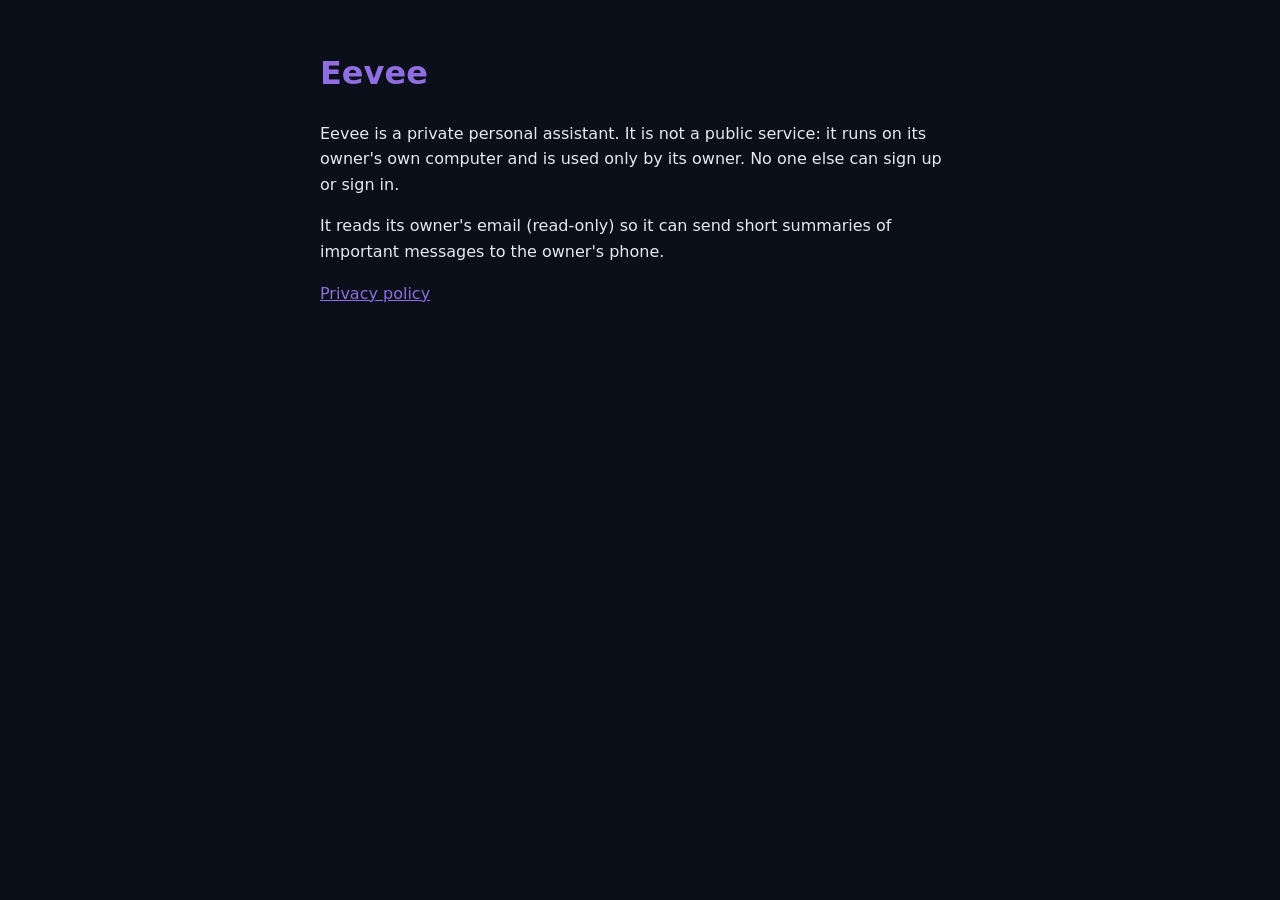
==== index.html @ 6775dc61 "Eevee info pages: homepage and privacy policy" ====
<!doctype html>
<html lang="en"><head><meta charset="utf-8"><meta name="viewport" content="width=device-width,initial-scale=1">
<title>Eevee</title><link rel="stylesheet" href="style.css"></head>
<body><main>
<h1>Eevee</h1>
<p>Eevee is a private personal assistant. It is not a public service: it runs on its owner's own computer and is used only by its owner. No one else can sign up or sign in.</p>
<p>It reads its owner's email (read-only) so it can send short summaries of important messages to the owner's phone.</p>
<p><a href="privacy.html">Privacy policy</a></p>
</main></body></html>
---- style.css ----
:root{--bg:#0b0f19;--fg:#e6e9f2;--muted:#9aa3b8;--accent:#8E6EE0}
body{margin:0;background:var(--bg);color:var(--fg);font:16px/1.6 system-ui,sans-serif}
main{max-width:640px;margin:0 auto;padding:48px 16px}
h1{color:var(--accent);margin-top:0}a{color:var(--accent)}small{color:var(--muted)}
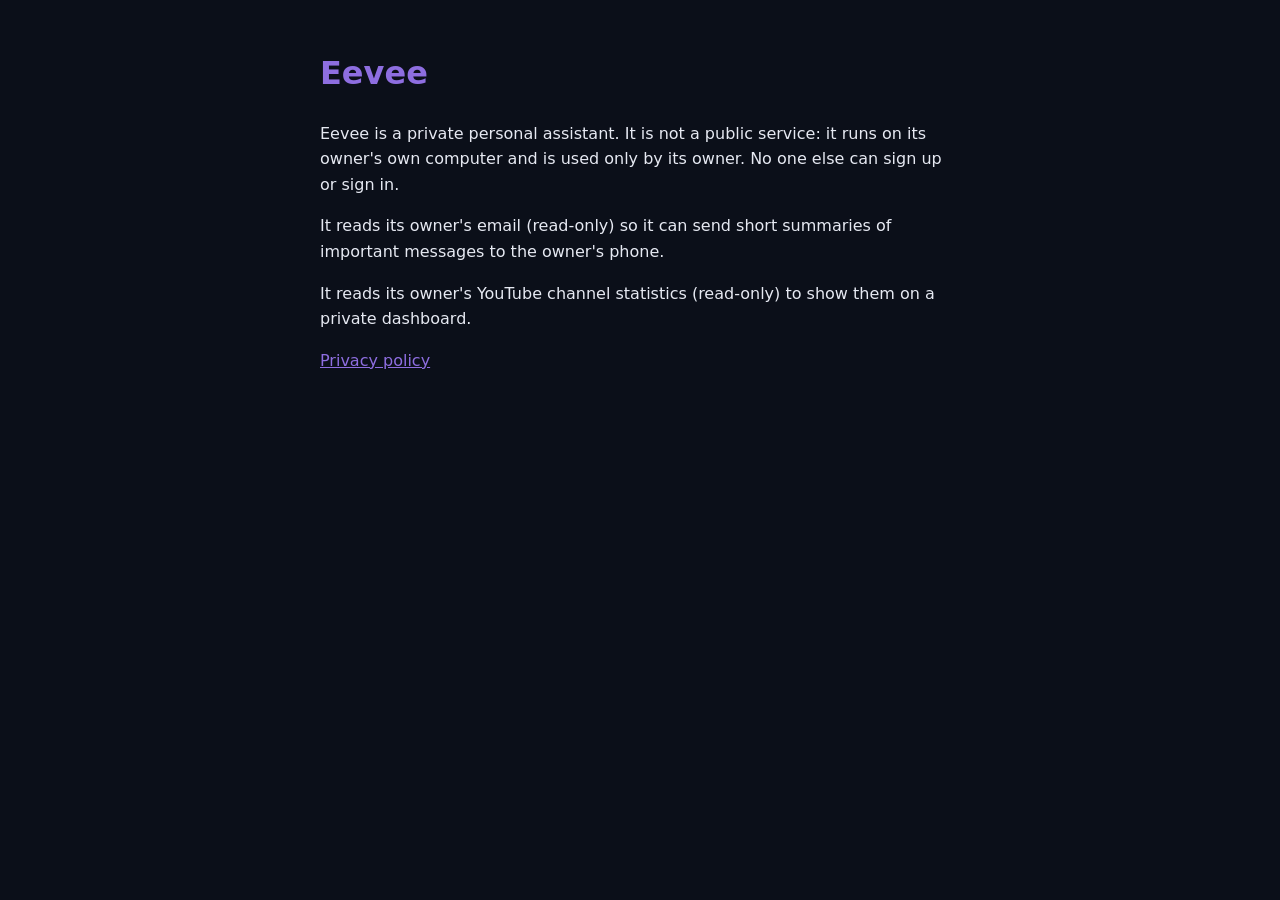
==== commit 87b4effe: "Privacy policy: YouTube read-only access" ====
--- a/index.html
+++ b/index.html
@@ -5,5 +5,6 @@
 <h1>Eevee</h1>
 <p>Eevee is a private personal assistant. It is not a public service: it runs on its owner's own computer and is used only by its owner. No one else can sign up or sign in.</p>
 <p>It reads its owner's email (read-only) so it can send short summaries of important messages to the owner's phone.</p>
+<p>It reads its owner's YouTube channel statistics (read-only) to show them on a private dashboard.</p>
 <p><a href="privacy.html">Privacy policy</a></p>
 </main></body></html>
